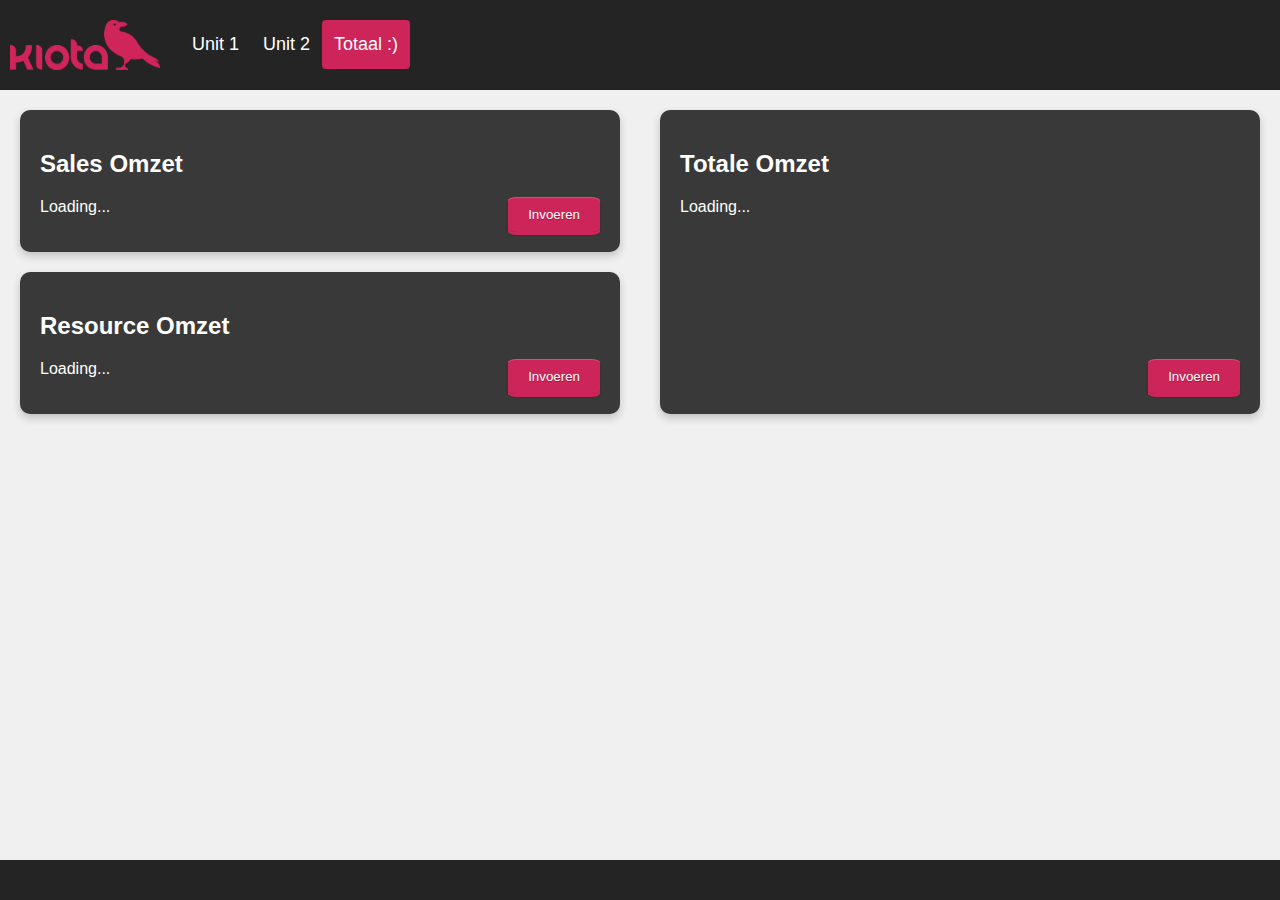
==== Front/totaal.html @ 7a8a3e81 "Titels toegevoegd cards Styling toegevoegd achtergrond Post request in UserInput gemaakt Bij sales o" ====
<!DOCTYPE html>
<html lang="nl">
<head>
  <link rel="stylesheet" href="style.css">
  <meta charset="UTF-8">
  <meta name="viewport" content="width=device-width, initial-scale=1.0">
  <title>Kiota</title>
</head>

<body>
<script src="Forum.js"></script>
<div class="header">
  <img src="Media/kiota-logo.png" alt="Company Logo" class="logo">
  <div class="header-right">
    <a href="index.html">Unit 1</a>
    <a href="unit2.html">Unit 2</a>
    <a class ="active" href="totaal.html">Totaal :)</a>
  </div>
</div>

<div class="content">
  <div class="leftSide">
    <div class="sales card">
      <h2>Sales Omzet</h2>
      <p id="salesOmzet">Loading...</p>
      <button class="open-form-button">Invoeren</button>
    </div>
    <div class="resources card">
      <h2>Resource Omzet</h2>
      <p id="resourceOmzet">Loading...</p>
      <button class="open-form-button">Invoeren</button>
    </div>
  </div>
  <div class="total card">
    <h2>Totale Omzet</h2>
    <p id="totaleOmzet">Loading...</p>
    <button class="open-form-button">Invoeren</button>
  </div>
</div>

<div id="inputForm" class="form-card" style="display: none;">
  <form id="dataForm">
    <label for="unitId">Unit ID:</label><br>
    <input type="text" id="unitId" name="unitId"><br>
    <label for="omzet">Omzet:</label><br>
    <input type="text" id="omzet" name="omzet"><br>
    <label for="userId">User ID:</label><br>
    <input type="text" id="userId" name="userId"><br>
    <input type="submit" value="Submit" class="submit-button">
    <button id="closeFormButton" class="open-form-button">Close</button>
  </form>
</div>

<script src="Forum.js"></script>
<!-- Sales Omzet Form -->
<div id="salesInputForm" class="form-card" style="display: none;">
  <form id="salesDataForm">
    <h2 class="form-title">Totale sales Omzet</h2>
    <label for="unitId">Unit ID:</label><br>
    <input type="text" id="unitId" name="unitId"><br>
    <label for="omzet">Omzet:</label><br>
    <input type="text" id="omzet" name="omzet"><br>
    <input type="submit" value="Submit" class="submit-button">
    <button id="closeSalesFormButton" class="open-form-button">Close</button>
  </form>
</div>

<!-- Resource Omzet Form -->
<div id="resourceInputForm" class="form-card resource-form-card" style="display: none;">
  <form id="resourceDataForm">
    <h2 class="form-title">Totale recourse omzet</h2>
    <label for="unitId">Unit ID:</label><br>
    <input type="text" id="unitId" name="unitId"><br>
    <label for="omzet">Omzet:</label><br>
    <input type="text" id="omzet" name="omzet"><br>
    <label for="userId">User ID:</label><br>
    <input type="text" id="userId" name="userId"><br>
    <input type="submit" value="Submit" class="submit-button">
    <button id="closeResourceFormButton" class="open-form-button">Close</button>
  </form>
</div>
<!-- Totale Omzet Form -->
<div id="totalInputForm" class="form-card" style="display: none;">
  <form id="totalDataForm">
    <h2 class="form-title">Totale omzet</h2>
    <label for="unitId">Unit ID:</label><br>
    <input type="text" id="unitId" name="unitId"><br>
    <label for="omzet">Omzet:</label><br>
    <input type="text" id="omzet" name="omzet"><br>
    <input type="submit" value="Submit" class="submit-button">
    <button id="closeTotalFormButton" class="open-form-button">Close</button>
  </form>
</div>

<div class="footer"></div>
<script src="Forum.js"></script>
</body>
</html>
---- Front/style.css ----
/* Header styles */
.header {
    overflow: hidden;
    background-color: #242424;
    padding: 20px 10px;
}

.header img.logo {
    float: left;
    margin-right: 20px;
    width: 150px;
    height: 50px;
}

.header a {
    font-family: Arial, sans-serif;
    float: left;
    color: #ffffff;
    text-align: center;
    padding: 12px;
    text-decoration: none;
    font-size: 18px;
    line-height: 25px;
    border-radius: 4px;
}

.header a:hover {
    background-color: #cd2459;
    color: black;
}

.header a.active {
    background-color: #cd2459;
    color: white;
}

/* Content styles */
.content {
    display: flex;
    flex-direction: row;
}

.leftSide, .total {
    width: 50%;
}

.sales, .resources, .total {
    padding: 20px;
    box-sizing: border-box;
}

/* Footer styles */
.footer {
    position: fixed;
    bottom: 0;
    width: 100%;
    background-color: #242424;
    padding: 20px 10px;
    color: #ffffff;
    text-align: center;
}

/* Body styles */
body {
    font-family: Arial, sans-serif;
    margin: 0;
    padding: 0;
    background-color: #f0f0f0; /* This is a light grey color */
}

/* Card styles */
.card {
    position: relative;
    box-shadow: 0 4px 8px 0 rgba(0, 0, 0, 0.2);
    border-radius: 10px;
    background-color: #393939;
    margin: 20px;
    color: #ffffff;
}

.sales.card, .resources.card {
    width: calc(100% - 40px);
}

.total.card {
    width: calc(50% - 40px);
}

/* Button styles */
.open-form-button {
    background: linear-gradient(to bottom, #cd2459 0%, #cd2459 100%);
    box-shadow: 0 1px 0 rgba(255,255,255,0.2) inset, 0 3px 0 #cd2459, 0 3px 3px rgba(0,0,0,0.2);
    text-shadow: 0 1px rgba(0,0,0,0.3);
    border: none;
    color: white;
    padding: 10px 20px;
    border-radius: 10%;
    position: absolute;
    bottom: 10px;
    right: 10px;
    margin: 10px;
    transition: all 0.2s ease;
}

.open-form-button:hover {
    background: linear-gradient(to bottom, #cd2459 0%, #ff0099 100%);
}
.submit-button:hover {
    background: linear-gradient(to bottom, #cd2459 0%, #ff0099 100%);
}

/* Form styles */
.form-card {
    box-shadow: 0 4px 8px 0 rgba(0, 0, 0, 0.2);
    border-radius: 10px;
    background-color: #393939;
    color: #ffffff;
    padding: 20px;
    margin: 20px;
    width: 50%;
    position: fixed;
    top: 60%;
    left: 50%;
    transform: translate(-50%, -50%);
}

.resource-form-card {
    position: fixed;
    top: 60%;
    left: 50%;
    transform: translate(-50%, -50%);
}

/* Submit button styles */
.submit-button {
    background: linear-gradient(to bottom, #cd2459 0%, #cd2459 100%);
    box-shadow: 0 1px 0 rgba(255,255,255,0.2) inset, 0 3px 0 #cd2459, 0 3px 3px rgba(0,0,0,0.2);
    text-shadow: 0 1px rgba(0,0,0,0.3);
    border: none;
    color: white;
    padding: 10px 20px;
    border-radius: 10%;
    position: absolute;
    bottom: 55px;
    right: 10px;
    margin: 10px;
    transition: all 0.2s ease;
}

.form-title {
    margin-bottom: 30px;
}
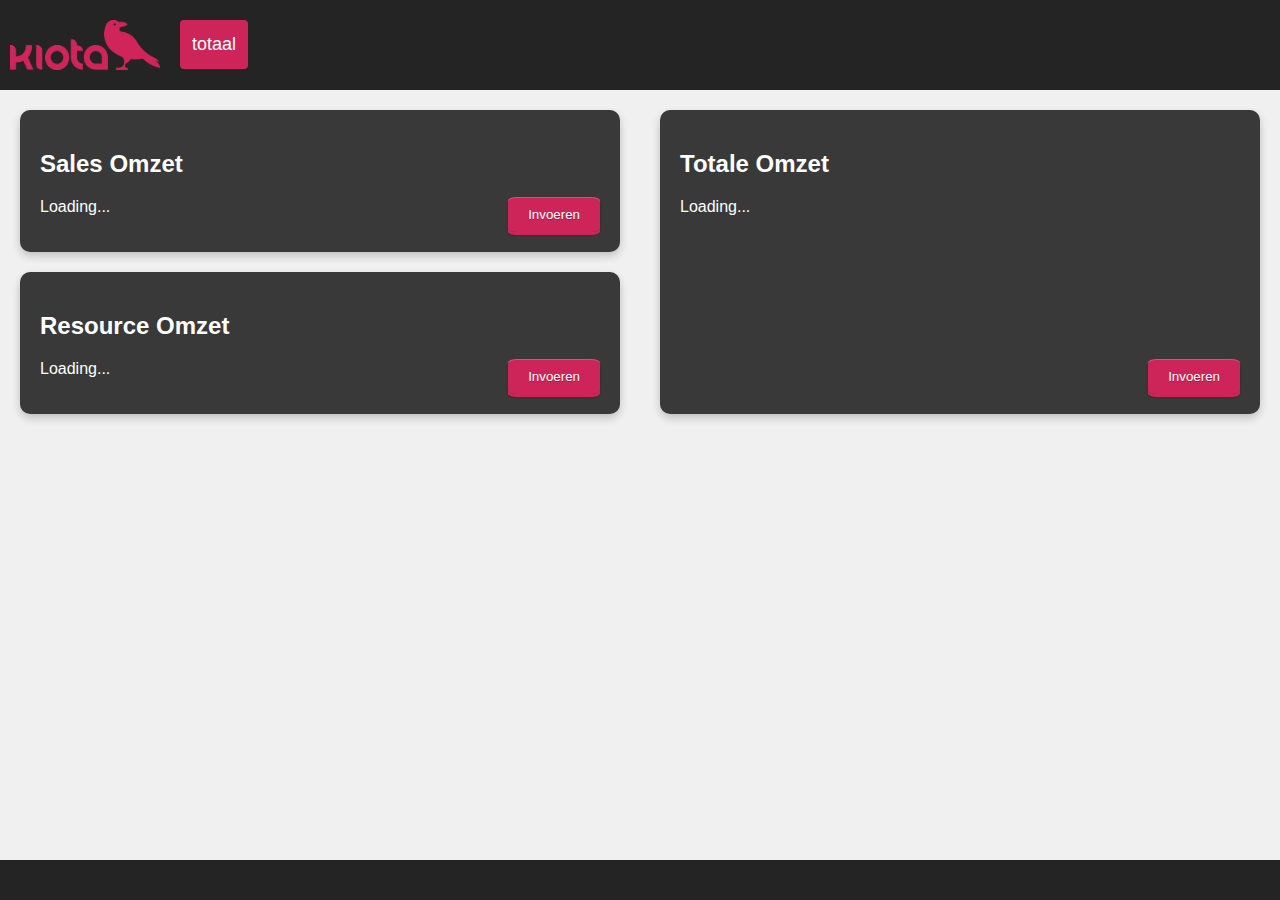
==== commit 2e136985: "Header dropdown gemaakt + gelinkt aan pagina's" ====
--- a/Front/totaal.html
+++ b/Front/totaal.html
@@ -11,10 +11,14 @@
 <script src="Forum.js"></script>
 <div class="header">
   <img src="Media/kiota-logo.png" alt="Company Logo" class="logo">
-  <div class="header-right">
-    <a href="index.html">Unit 1</a>
-    <a href="unit2.html">Unit 2</a>
-    <a class ="active" href="totaal.html">Totaal :)</a>
+  <div class="dropdown">
+    <a class="active dropdown-toggle" href="#">totaal</a>
+    <div class="dropdown-content">
+      <a href="#">Units</a>
+      <a href="index.html">Unit 1 - Joost Schouren</a>
+      <a href="unit2.html">Unit 2 - Dave</a>
+      <a href="totaal.html">Totaal</a>
+    </div>
   </div>
 </div>
 
@@ -22,77 +26,70 @@
   <div class="leftSide">
     <div class="sales card">
       <h2>Sales Omzet</h2>
-      <p id="salesOmzet">Loading...</p>
+      <p id="salesOmzetGET">Loading...</p>
       <button class="open-form-button">Invoeren</button>
     </div>
     <div class="resources card">
       <h2>Resource Omzet</h2>
-      <p id="resourceOmzet">Loading...</p>
+      <p id="resourceOmzetGET">Loading...</p>
       <button class="open-form-button">Invoeren</button>
     </div>
   </div>
   <div class="total card">
     <h2>Totale Omzet</h2>
-    <p id="totaleOmzet">Loading...</p>
+    <p id="totaleOmzetGET">Loading...</p>
     <button class="open-form-button">Invoeren</button>
   </div>
-</div>
 
-<div id="inputForm" class="form-card" style="display: none;">
-  <form id="dataForm">
-    <label for="unitId">Unit ID:</label><br>
-    <input type="text" id="unitId" name="unitId"><br>
-    <label for="omzet">Omzet:</label><br>
-    <input type="text" id="omzet" name="omzet"><br>
-    <label for="userId">User ID:</label><br>
-    <input type="text" id="userId" name="userId"><br>
-    <input type="submit" value="Submit" class="submit-button">
-    <button id="closeFormButton" class="open-form-button">Close</button>
-  </form>
-</div>
+  <div id="inputForm" class="form-card" style="display: none;">
+    <form id="dataForm">
+      <h3>Unit 1 - Joost</h3>
+      <label for="omzet">Omzet:</label><br>
+      <input type="text" id="" name="omzet"><br>
+      <button type="submit" class="submit-button">Submit</button>
+      <button id="closeFormButton" class="open-form-button">Close</button>
+    </form>
+  </div>
 
-<script src="Forum.js"></script>
-<!-- Sales Omzet Form -->
-<div id="salesInputForm" class="form-card" style="display: none;">
-  <form id="salesDataForm">
-    <h2 class="form-title">Totale sales Omzet</h2>
-    <label for="unitId">Unit ID:</label><br>
-    <input type="text" id="unitId" name="unitId"><br>
-    <label for="omzet">Omzet:</label><br>
-    <input type="text" id="omzet" name="omzet"><br>
-    <input type="submit" value="Submit" class="submit-button">
-    <button id="closeSalesFormButton" class="open-form-button">Close</button>
-  </form>
-</div>
+  <script src="Forum.js"></script>
 
-<!-- Resource Omzet Form -->
-<div id="resourceInputForm" class="form-card resource-form-card" style="display: none;">
-  <form id="resourceDataForm">
-    <h2 class="form-title">Totale recourse omzet</h2>
-    <label for="unitId">Unit ID:</label><br>
-    <input type="text" id="unitId" name="unitId"><br>
-    <label for="omzet">Omzet:</label><br>
-    <input type="text" id="omzet" name="omzet"><br>
-    <label for="userId">User ID:</label><br>
-    <input type="text" id="userId" name="userId"><br>
-    <input type="submit" value="Submit" class="submit-button">
-    <button id="closeResourceFormButton" class="open-form-button">Close</button>
-  </form>
-</div>
-<!-- Totale Omzet Form -->
-<div id="totalInputForm" class="form-card" style="display: none;">
-  <form id="totalDataForm">
-    <h2 class="form-title">Totale omzet</h2>
-    <label for="unitId">Unit ID:</label><br>
-    <input type="text" id="unitId" name="unitId"><br>
-    <label for="omzet">Omzet:</label><br>
-    <input type="text" id="omzet" name="omzet"><br>
-    <input type="submit" value="Submit" class="submit-button">
-    <button id="closeTotalFormButton" class="open-form-button">Close</button>
-  </form>
-</div>
+  <!-- Sales Omzet Form -->
+  <div id="salesInputForm" class="form-card" style="display: none;">
+    <form id="salesDataForm" action="/SalesOmzetInput.php" method="post">
+      <h2 class="form-title">Sales omzet</h2>
+      <h3>Totaal</h3>
+      <label for="salesOmzet">Omzet:</label><br>
+      <input type="text" id="salesOmzet" name="salesOmzet"><br>
+      <button type="submit" class="submit-button">Submit</button>
+      <button id="salesCloseFormButton" class="open-form-button">Close</button>
+    </form>
+  </div>
 
-<div class="footer"></div>
-<script src="Forum.js"></script>
+  <!-- Resource Omzet Form -->
+  <div id="resourceInputForm" class="form-card resource-form-card" style="display: none;">
+    <form id="resourceDataForm" action="/SolidAPI/ResourceOmzetInput.php" method="post">
+      <h2 class="form-title">Resource omzet</h2>
+      <h3>Totaal</h3>
+      <label for="omzet">Omzet:</label><br>
+      <input type="text" id="omzet" name="omzet"><br>
+      <label for="userName">Consultant:</label><br>
+      <input type="text" id="userName" name="userName"><br>
+      <button type="submit" class="submit-button">Submit</button>
+      <button type="button" id="closeResourceFormButton" class="open-form-button">Close</button>
+    </form>
+  </div>
+
+  <!-- Totale Omzet Form -->
+  <div id="totalInputForm" class="form-card" style="display: none;">
+    <form id="totalDataForm">
+      <h2 class="form-title">Totale omzet</h2>
+      <h3>Unit 1 - Joost</h3>
+      <label for="omzet">Omzet:</label><br>
+      <input type="text" id="" name="omzet"><br>
+      <button type="submit" class="submit-button">Submit</button>
+      <button id="closeTotalFormButton" class="open-form-button">Close</button>
+    </form>
+  </div>
+  <div class="footer"></div>
 </body>
 </html>--- a/Front/style.css
+++ b/Front/style.css
@@ -151,5 +151,41 @@
     margin-bottom: 30px;
 }
 
+.dropdown {
+    position: absolute;
+    display: inline-block;
+}
 
+.dropdown-content {
+    display: none;
+    position: absolute;
+    background-color: #242424; /* match the header background color */
+    min-width: 160px;
+    box-shadow: 0px 8px 16px 0px rgba(0,0,0,0.2);
+    z-index: 1;
+}
 
+.dropdown-content a {
+    width: 80%;
+    color: #ffffff; /* match the header link color */
+    padding: 12px 16px;
+    text-decoration: none;
+    display: block;
+    font-size: 18px; /* match the header link font size */
+    line-height: 25px; /* match the header link line height */
+}
+
+.dropdown-content a:hover {
+    background-color: #cd2459; /* match the header link hover background color */
+    color: black; /* match the header link hover color */
+}
+
+.dropdown:hover .dropdown-content {
+    display: block;
+}
+
+.dropdown:hover .dropdown-toggle  {
+    background-color: #cd2459; /* match the header active link background color */
+    color: white; /* match the header active link color */
+}
+
